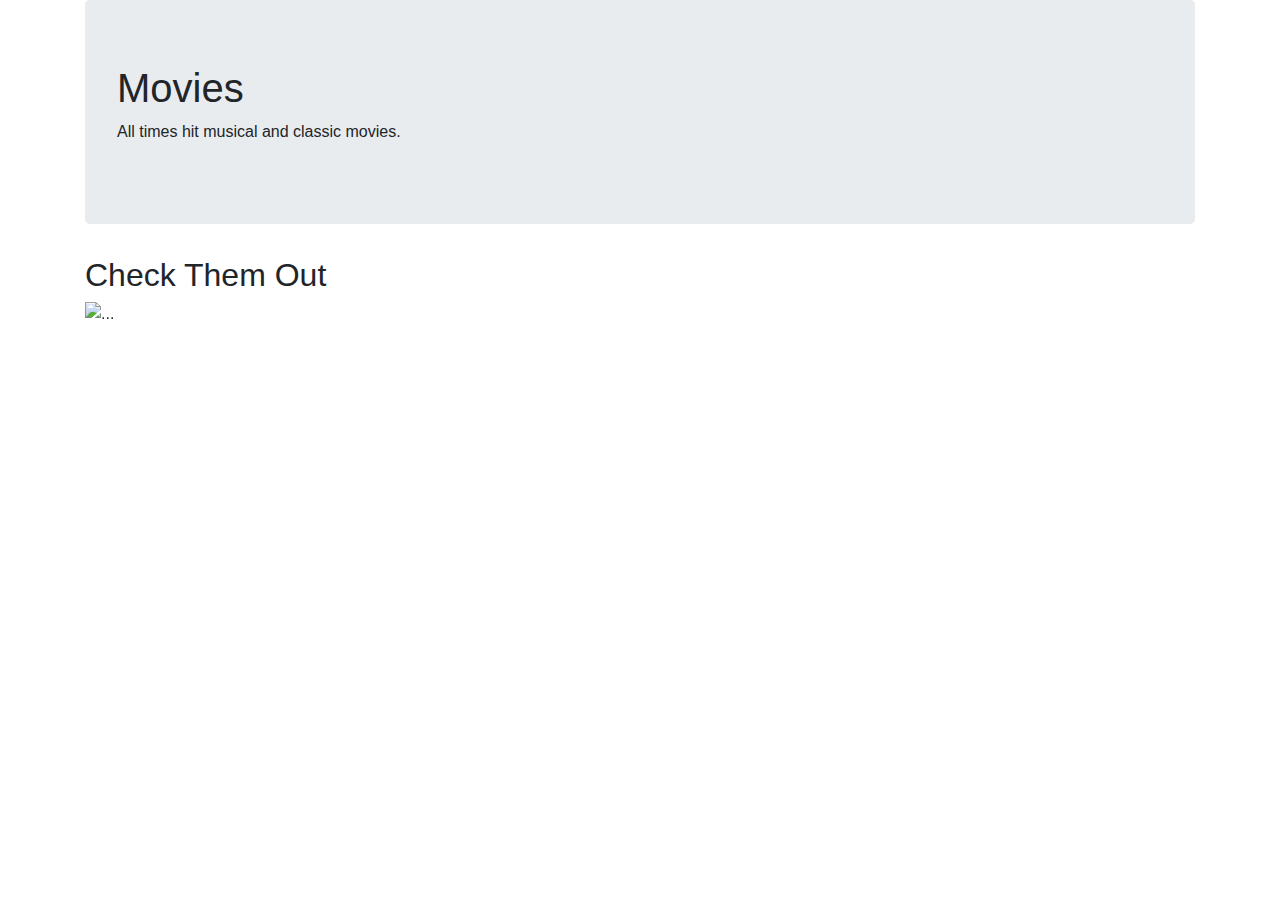
==== src/main/resources/templates/index.html @ b3009d27 "Initial commit" ====
<!doctype html>
<html lang="en" xmlns:th="www.thymeleaf.org">
<head>
    <!-- Required meta tags -->
    <meta charset="utf-8"/>
    <meta name="viewport" content="width=device-width, initial-scale=1, shrink-to-fit=no"/>

    <!-- Bootstrap CSS -->
    <link rel="stylesheet" href="https://stackpath.bootstrapcdn.com/bootstrap/4.3.1/css/bootstrap.min.css"
          integrity="sha384-ggOyR0iXCbMQv3Xipma34MD+dH/1fQ784/j6cY/iJTQUOhcWr7x9JvoRxT2MZw1T" crossorigin="anonymous"/>

    <title>Hello, world!</title>

</head>

<body>
<div class="container-fluid">
    <!--
    <div id="carouselExampleSlidesOnly" class="carousel slide" data-ride="carousel">
        <div class="carousel-inner">
            <div class="carousel-item active">
                <img src="/img/50bestmovies.jfif" class="d-block w-100" alt="...">
            </div>
            <div class="carousel-item">
                <img src="/img/100bestmovies.jfif" class="d-block w-100" alt="...">
            </div>
            <div class="carousel-item">
                <img src="/img/musicalalltimes.jfif" class="d-block w-100" alt="...">
            </div>
        </div>
    </div>
    -->

    <div class="container">

        <div class="jumbotron">
            <h1>Movies</h1>
            <p>All times hit musical and classic movies.</p>
        </div>

        <h2>Check Them Out</h2>
        <div id="carouselExampleIndicators" class="carousel slide" data-ride="carousel">
            <!-- Indicators -->
            <ol class="carousel-indicators">
                <li data-target="#carouselExampleIndicators" data-slide-to="0" class="active"></li>
                <li data-target="#carouselExampleIndicators" data-slide-to="1"></li>
                <li data-target="#carouselExampleIndicators" data-slide-to="2"></li>
            </ol>
            <!-- Wrapper for slides -->
            <div class="carousel-inner">
                <div class="carousel-item active">
                    <img src="https://res.cloudinary.com/mhussainshah1/image/upload/v1550786974/java-bootcamp/50bestmovies.jpg" class="d-block w-100" alt="...">
                </div>
                <div class="carousel-item">
                    <img src="https://res.cloudinary.com/mhussainshah1/image/upload/v1550786974/java-bootcamp/100bestmovies.jpg" class="d-block w-100" alt="...">
                </div>
                <div class="carousel-item">
                    <img src="https://res.cloudinary.com/mhussainshah1/image/upload/v1550786974/java-bootcamp/musicalalltimes.jpg" class="d-block w-100" alt="...">
                </div>
            </div>
            <!-- Left and right controls -->
            <a class="carousel-control-prev" href="#carouselExampleIndicators" role="button" data-slide="prev">
                <span class="carousel-control-prev-icon" aria-hidden="true"></span>
                <span class="sr-only">Previous</span>
            </a>
            <a class="carousel-control-next" href="#carouselExampleIndicators" role="button" data-slide="next">
                <span class="carousel-control-next-icon" aria-hidden="true"></span>
                <span class="sr-only">Next</span>
            </a>
        </div>
    </div>
</div>
<!-- Optional JavaScript -->
<!-- jQuery first, then Popper.js, then Bootstrap JS -->
<script src="https://code.jquery.com/jquery-3.3.1.slim.min.js"
        integrity="sha384-q8i/X+965DzO0rT7abK41JStQIAqVgRVzpbzo5smXKp4YfRvH+8abtTE1Pi6jizo"
        crossorigin="anonymous"></script>
<script src="https://cdnjs.cloudflare.com/ajax/libs/popper.js/1.14.7/umd/popper.min.js"
        integrity="sha384-UO2eT0CpHqdSJQ6hJty5KVphtPhzWj9WO1clHTMGa3JDZwrnQq4sF86dIHNDz0W1"
        crossorigin="anonymous"></script>
<script src="https://stackpath.bootstrapcdn.com/bootstrap/4.3.1/js/bootstrap.min.js"
        integrity="sha384-JjSmVgyd0p3pXB1rRibZUAYoIIy6OrQ6VrjIEaFf/nJGzIxFDsf4x0xIM+B07jRM"
        crossorigin="anonymous"></script>
</body>
</html>
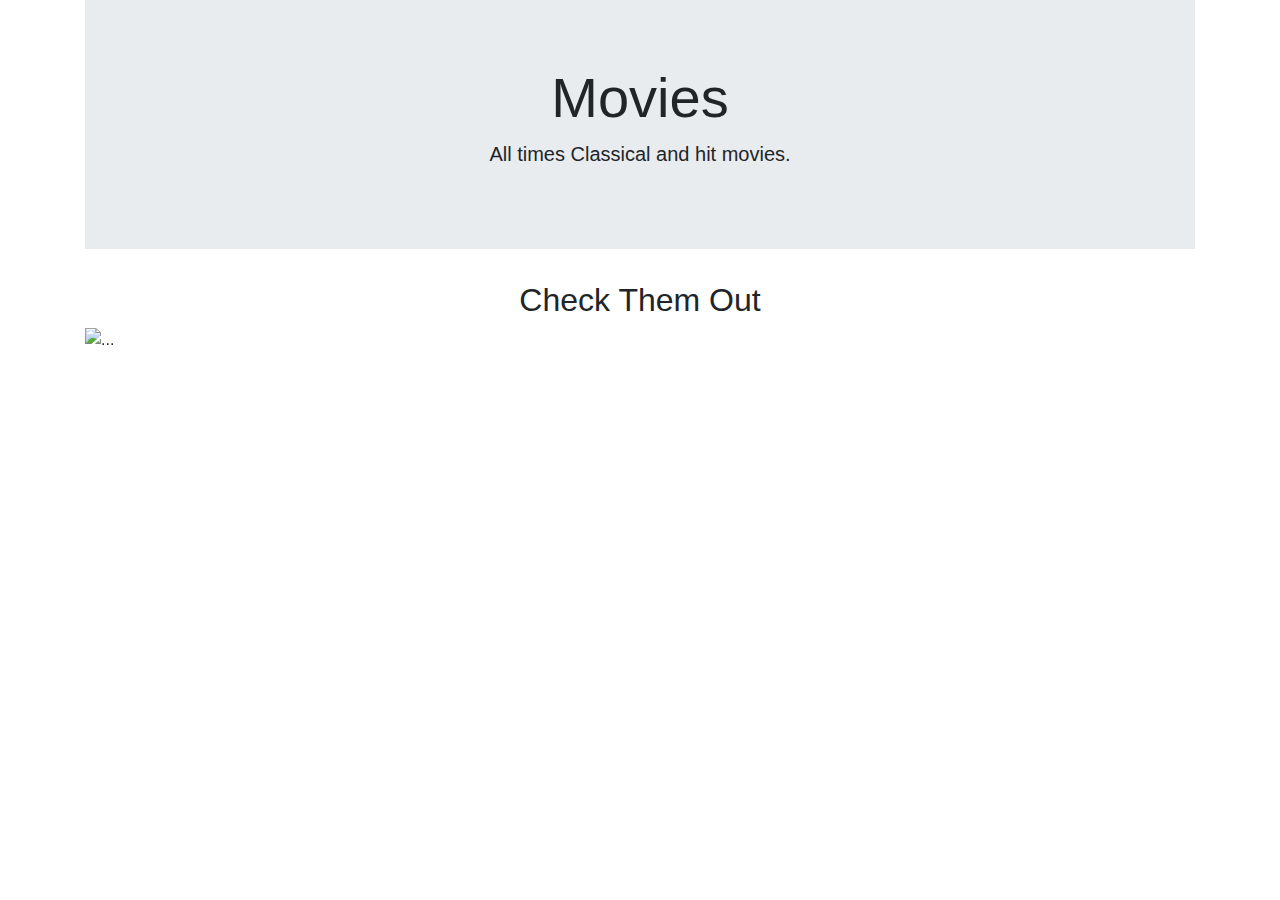
==== commit 30bdd468: "initial commit" ====
--- a/src/main/resources/templates/index.html
+++ b/src/main/resources/templates/index.html
@@ -8,37 +8,24 @@
     <!-- Bootstrap CSS -->
     <link rel="stylesheet" href="https://stackpath.bootstrapcdn.com/bootstrap/4.3.1/css/bootstrap.min.css"
           integrity="sha384-ggOyR0iXCbMQv3Xipma34MD+dH/1fQ784/j6cY/iJTQUOhcWr7x9JvoRxT2MZw1T" crossorigin="anonymous"/>
+    <link rel="stylesheet" th:href="@{/style.css}" type="text/css"/>
 
-    <title>Hello, world!</title>
+    <title>Movies!</title>
 
 </head>
 
 <body>
 <div class="container-fluid">
-    <!--
-    <div id="carouselExampleSlidesOnly" class="carousel slide" data-ride="carousel">
-        <div class="carousel-inner">
-            <div class="carousel-item active">
-                <img src="/img/50bestmovies.jfif" class="d-block w-100" alt="...">
-            </div>
-            <div class="carousel-item">
-                <img src="/img/100bestmovies.jfif" class="d-block w-100" alt="...">
-            </div>
-            <div class="carousel-item">
-                <img src="/img/musicalalltimes.jfif" class="d-block w-100" alt="...">
+    <div class="container">
+
+        <div class="jumbotron jumbotron-fluid">
+            <div class="container">
+                <h1 class="display-4" align="center">Movies</h1>
+                <p class="lead" align="center">All times Classical and hit movies.</p>
             </div>
         </div>
-    </div>
-    -->
 
-    <div class="container">
-
-        <div class="jumbotron">
-            <h1>Movies</h1>
-            <p>All times hit musical and classic movies.</p>
-        </div>
-
-        <h2>Check Them Out</h2>
+        <h2 align="center">Check Them Out</h2>
         <div id="carouselExampleIndicators" class="carousel slide" data-ride="carousel">
             <!-- Indicators -->
             <ol class="carousel-indicators">
@@ -49,7 +36,7 @@
             <!-- Wrapper for slides -->
             <div class="carousel-inner">
                 <div class="carousel-item active">
-                    <img src="https://res.cloudinary.com/mhussainshah1/image/upload/v1550786974/java-bootcamp/50bestmovies.jpg" class="d-block w-100" alt="...">
+                    <img src="https://res.cloudinary.com/mhussainshah1/image/upload/v1550786974/java-bootcamp/50bestmovies.jpg" class="d-block w-100" alt="..." height="50%">
                 </div>
                 <div class="carousel-item">
                     <img src="https://res.cloudinary.com/mhussainshah1/image/upload/v1550786974/java-bootcamp/100bestmovies.jpg" class="d-block w-100" alt="...">
@@ -68,6 +55,7 @@
                 <span class="sr-only">Next</span>
             </a>
         </div>
+
     </div>
 </div>
 <!-- Optional JavaScript -->
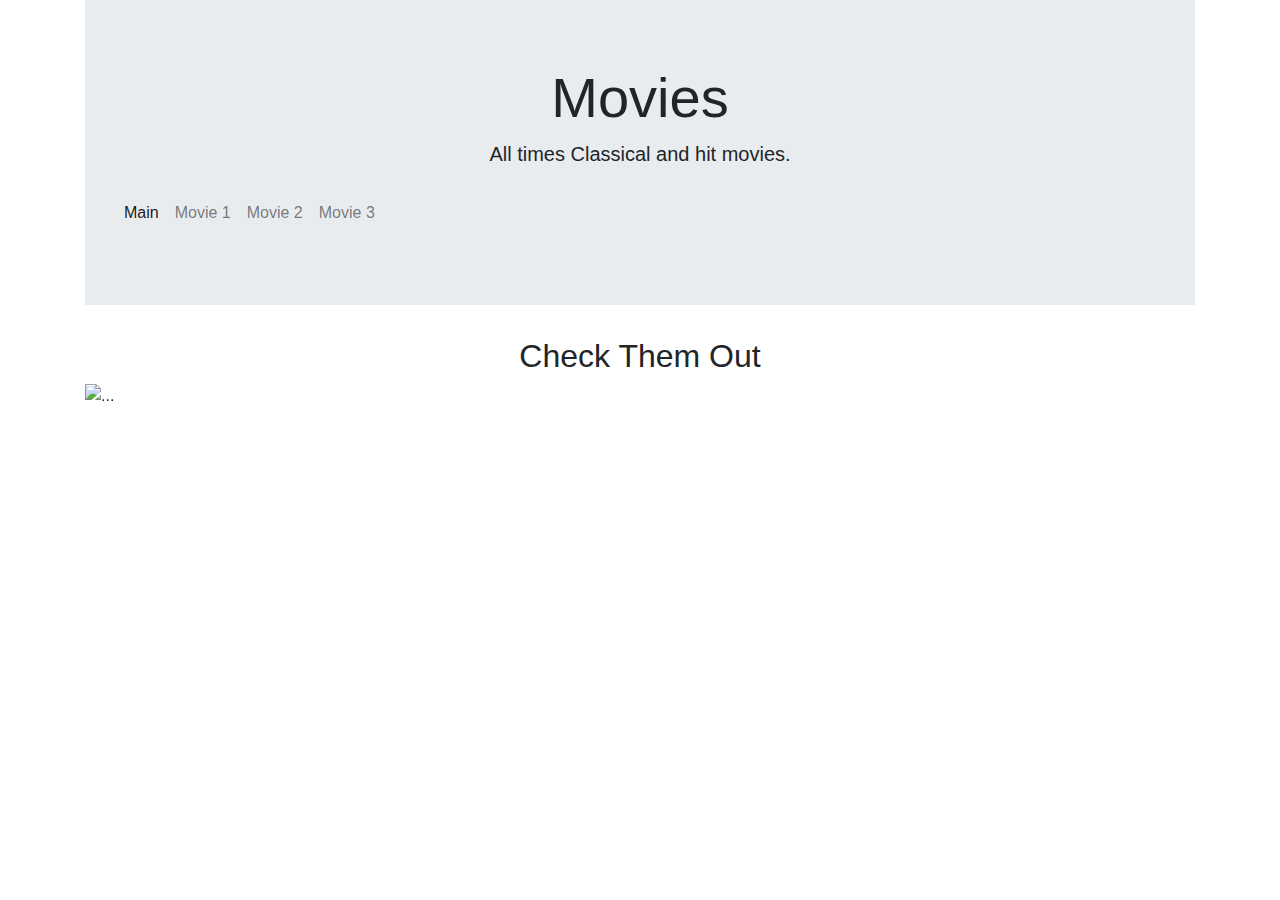
==== commit 8bab1711: "Added pages" ====
--- a/src/main/resources/templates/index.html
+++ b/src/main/resources/templates/index.html
@@ -17,11 +17,36 @@
 <body>
 <div class="container-fluid">
     <div class="container">
-
         <div class="jumbotron jumbotron-fluid">
             <div class="container">
                 <h1 class="display-4" align="center">Movies</h1>
                 <p class="lead" align="center">All times Classical and hit movies.</p>
+                <nav class="navbar navbar-expand-lg navbar-light justify-content-center">
+                    <button class="navbar-toggler" type="button"
+                            aria-controls="navbarSupportedContent"
+                            aria-expanded="false"
+                            aria-label="Toggle navigation"
+                            data-target="#navbarSupportedContent"
+                            data-toggle="collapse">
+                        <span class="navbar-toggler-icon"></span>
+                    </button>
+                    <div class="collapse navbar-collapse" id="navbarSupportedContent">
+                        <ul class="navbar-nav mr-auto">
+                            <li class="nav-item active">
+                                <a class="nav-link" href="/">Main</a>
+                            </li>
+                            <li class="nav-item">
+                                <a class="nav-link" href="/movie1">Movie 1</a>
+                            </li>
+                            <li class="nav-item">
+                                <a class="nav-link" href="/movie2">Movie 2</a>
+                            </li>
+                            <li class="nav-item">
+                                <a class="nav-link" href="/movie3">Movie 3</a>
+                            </li>
+                        </ul>
+                    </div>
+                </nav>
             </div>
         </div>
 
@@ -36,13 +61,16 @@
             <!-- Wrapper for slides -->
             <div class="carousel-inner">
                 <div class="carousel-item active">
-                    <img src="https://res.cloudinary.com/mhussainshah1/image/upload/v1550786974/java-bootcamp/50bestmovies.jpg" class="d-block w-100" alt="..." height="50%">
+                    <img src="https://res.cloudinary.com/mhussainshah1/image/upload/v1550786974/java-bootcamp/50bestmovies.jpg"
+                         class="d-block w-100" alt="..." height="50%">
                 </div>
                 <div class="carousel-item">
-                    <img src="https://res.cloudinary.com/mhussainshah1/image/upload/v1550786974/java-bootcamp/100bestmovies.jpg" class="d-block w-100" alt="...">
+                    <img src="https://res.cloudinary.com/mhussainshah1/image/upload/v1550786974/java-bootcamp/100bestmovies.jpg"
+                         class="d-block w-100" alt="...">
                 </div>
                 <div class="carousel-item">
-                    <img src="https://res.cloudinary.com/mhussainshah1/image/upload/v1550786974/java-bootcamp/musicalalltimes.jpg" class="d-block w-100" alt="...">
+                    <img src="https://res.cloudinary.com/mhussainshah1/image/upload/v1550786974/java-bootcamp/musicalalltimes.jpg"
+                         class="d-block w-100" alt="...">
                 </div>
             </div>
             <!-- Left and right controls -->
@@ -55,7 +83,6 @@
                 <span class="sr-only">Next</span>
             </a>
         </div>
-
     </div>
 </div>
 <!-- Optional JavaScript -->
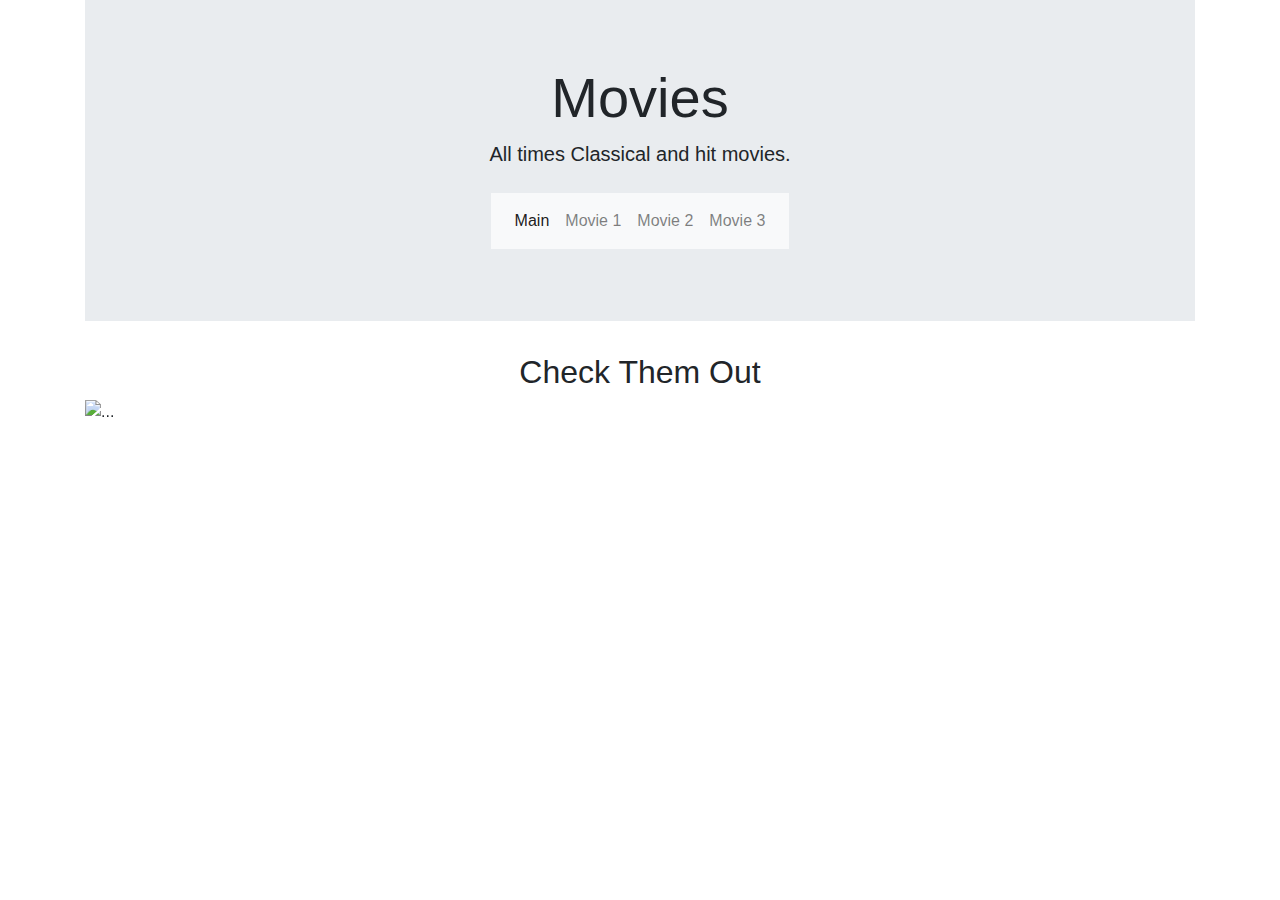
==== commit 734a2459: "Added pages" ====
--- a/src/main/resources/templates/index.html
+++ b/src/main/resources/templates/index.html
@@ -18,9 +18,10 @@
 <div class="container-fluid">
     <div class="container">
         <div class="jumbotron jumbotron-fluid">
-            <div class="container">
-                <h1 class="display-4" align="center">Movies</h1>
-                <p class="lead" align="center">All times Classical and hit movies.</p>
+            <div class="container" align="center">
+                <h1 class="display-4">Movies</h1>
+                <p class="lead">All times Classical and hit movies.</p>
+
                 <nav class="navbar navbar-expand-lg navbar-light justify-content-center">
                     <button class="navbar-toggler" type="button"
                             aria-controls="navbarSupportedContent"
@@ -30,23 +31,31 @@
                             data-toggle="collapse">
                         <span class="navbar-toggler-icon"></span>
                     </button>
-                    <div class="collapse navbar-collapse" id="navbarSupportedContent">
-                        <ul class="navbar-nav mr-auto">
-                            <li class="nav-item active">
-                                <a class="nav-link" href="/">Main</a>
-                            </li>
-                            <li class="nav-item">
-                                <a class="nav-link" href="/movie1">Movie 1</a>
-                            </li>
-                            <li class="nav-item">
-                                <a class="nav-link" href="/movie2">Movie 2</a>
-                            </li>
-                            <li class="nav-item">
-                                <a class="nav-link" href="/movie3">Movie 3</a>
-                            </li>
-                        </ul>
-                    </div>
+                    <nav class="navbar navbar-expand-lg navbar-light bg-light">
+                        <button aria-controls="navbarSupportedContent" aria-expanded="false" aria-label="Toggle navigation"
+                                class="navbar-toggler" data-target="#navbarSupportedContent" data-toggle="collapse"
+                                type="button">
+                            <span class="navbar-toggler-icon"></span>
+                        </button>
+                        <div class="collapse navbar-collapse" id="navbarSupportedContent">
+                            <ul class="navbar-nav mr-auto">
+                                <li class="nav-item active">
+                                    <a class="nav-link" href="/">Main</a>
+                                </li>
+                                <li class="nav-item">
+                                    <a class="nav-link" href="/movie1">Movie 1</a>
+                                </li>
+                                <li class="nav-item">
+                                    <a class="nav-link" href="/movie2">Movie 2</a>
+                                </li>
+                                <li class="nav-item">
+                                    <a class="nav-link" href="/movie3">Movie 3</a>
+                                </li>
+                            </ul>
+                        </div>
+                    </nav>
                 </nav>
+
             </div>
         </div>
 
